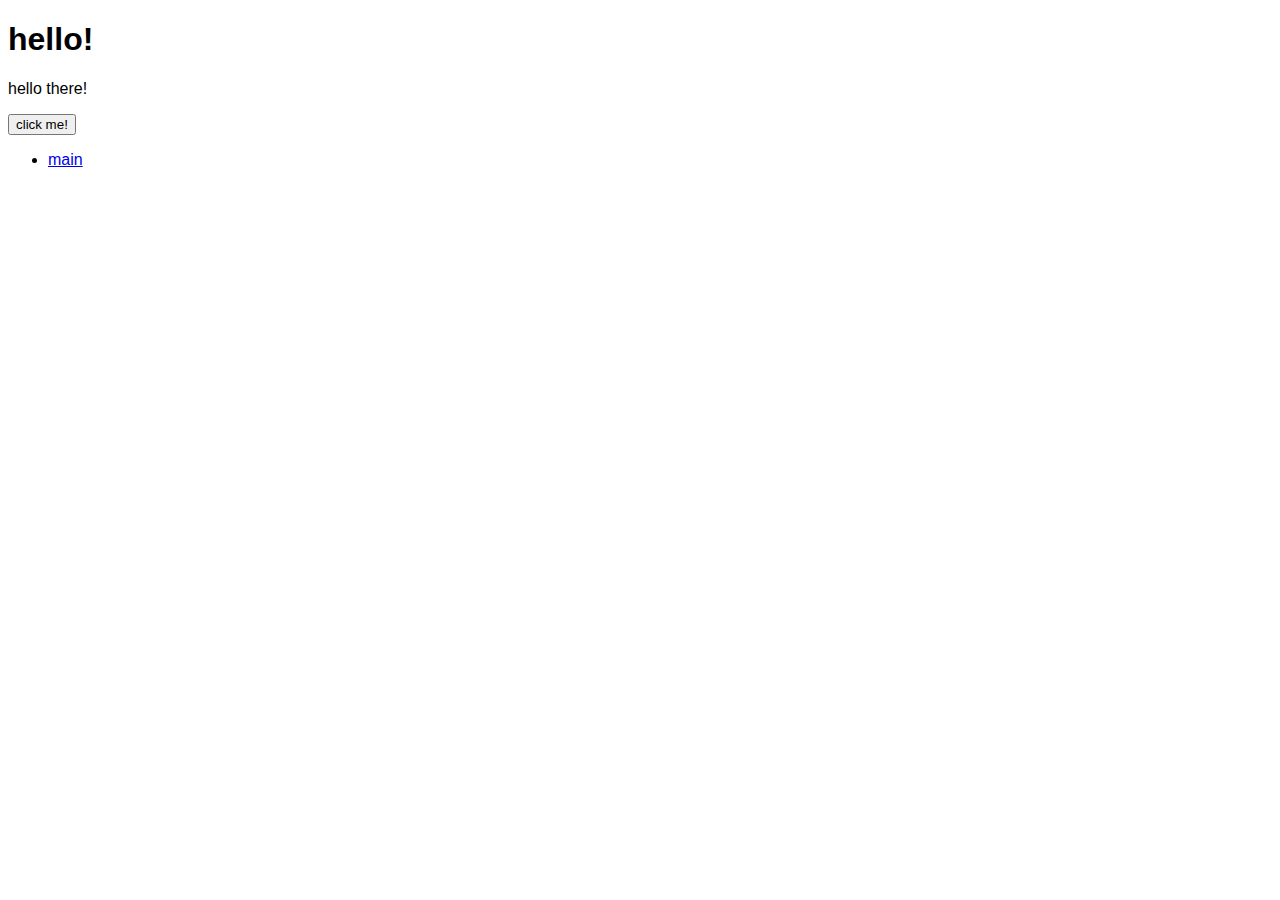
==== index.html @ 0fd153cd "added link" ====
<!DOCTYPE html>

<html>
  <head>
    <title>hello test!</title>
    <link rel="stylesheet" href="style/style.css"/>
  </head>
  <body>
    <script src="js/main.js"></script>
    <h1>hello!</h1>
    <p>hello there!</p>
    <button onclick="alert_me();">click me!</button>
    <ul>
      <li><a href="https://lilterror11.github.io/">main</a></li>
    </ul>
  </body>
</html>
---- style/style.css ----
body {
    font-family: sans-serif;
}
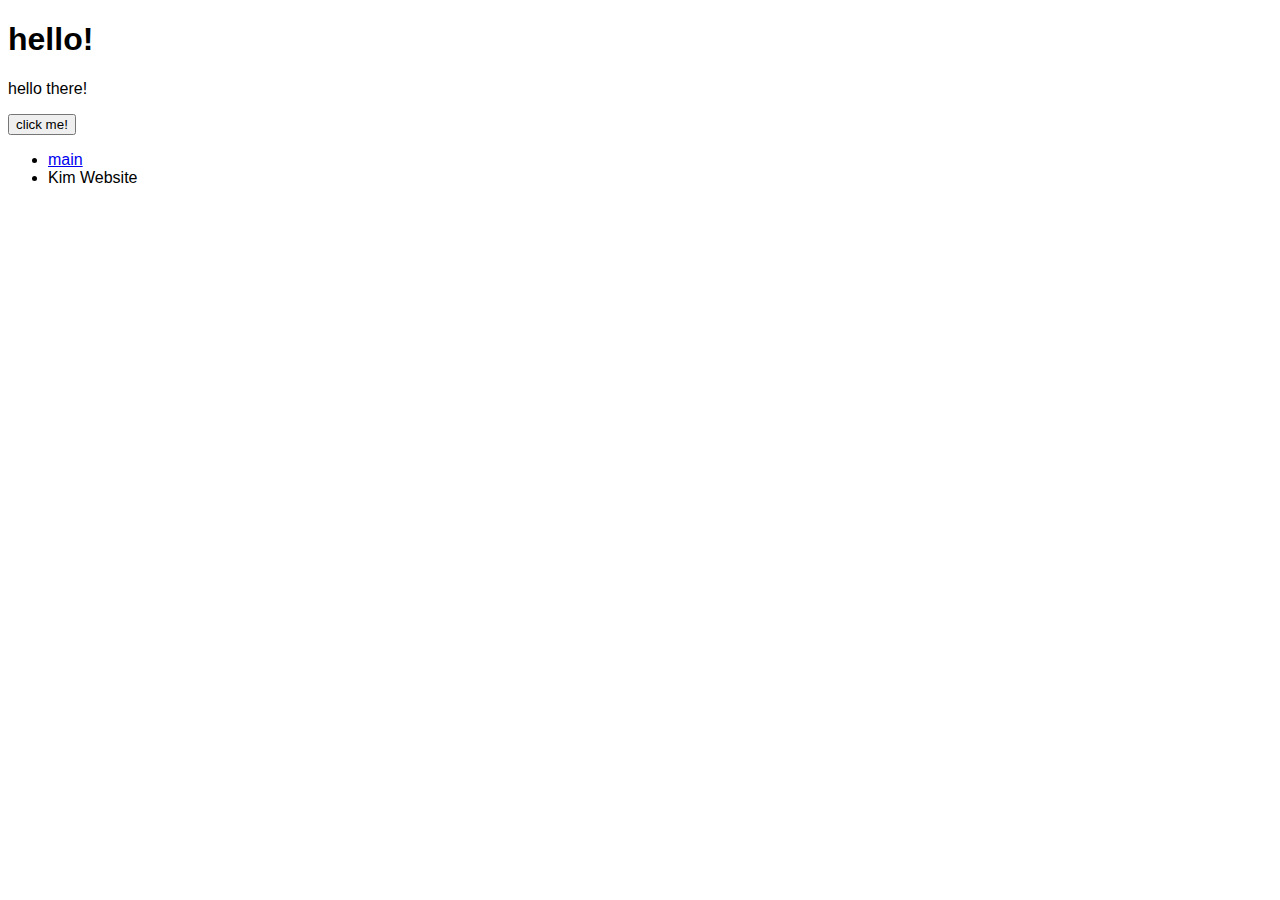
==== commit f0800dfc: "added kim and added link for it" ====
--- a/index.html
+++ b/index.html
@@ -12,6 +12,7 @@
     <button onclick="alert_me();">click me!</button>
     <ul>
       <li><a href="https://lilterror11.github.io/">main</a></li>
+      <li><a href="kim.html"></a>Kim Website</li>
     </ul>
   </body>
 </html>
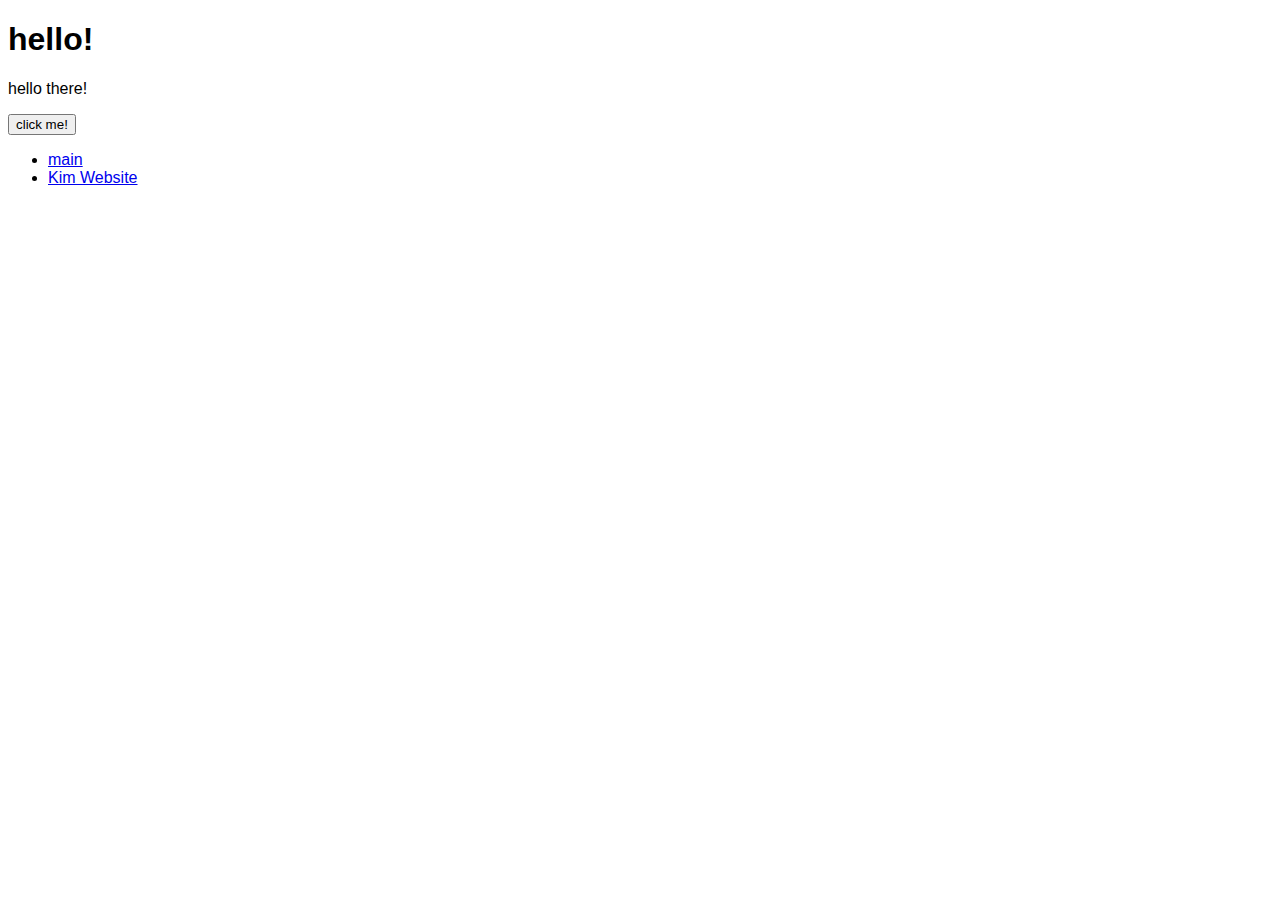
==== commit 3a265bcb: "Update index.html" ====
--- a/index.html
+++ b/index.html
@@ -12,7 +12,7 @@
     <button onclick="alert_me();">click me!</button>
     <ul>
       <li><a href="https://lilterror11.github.io/">main</a></li>
-      <li><a href="kim.html"></a>Kim Website</li>
+      <li><a href="kim.html">Kim Website</a></li>
     </ul>
   </body>
 </html>
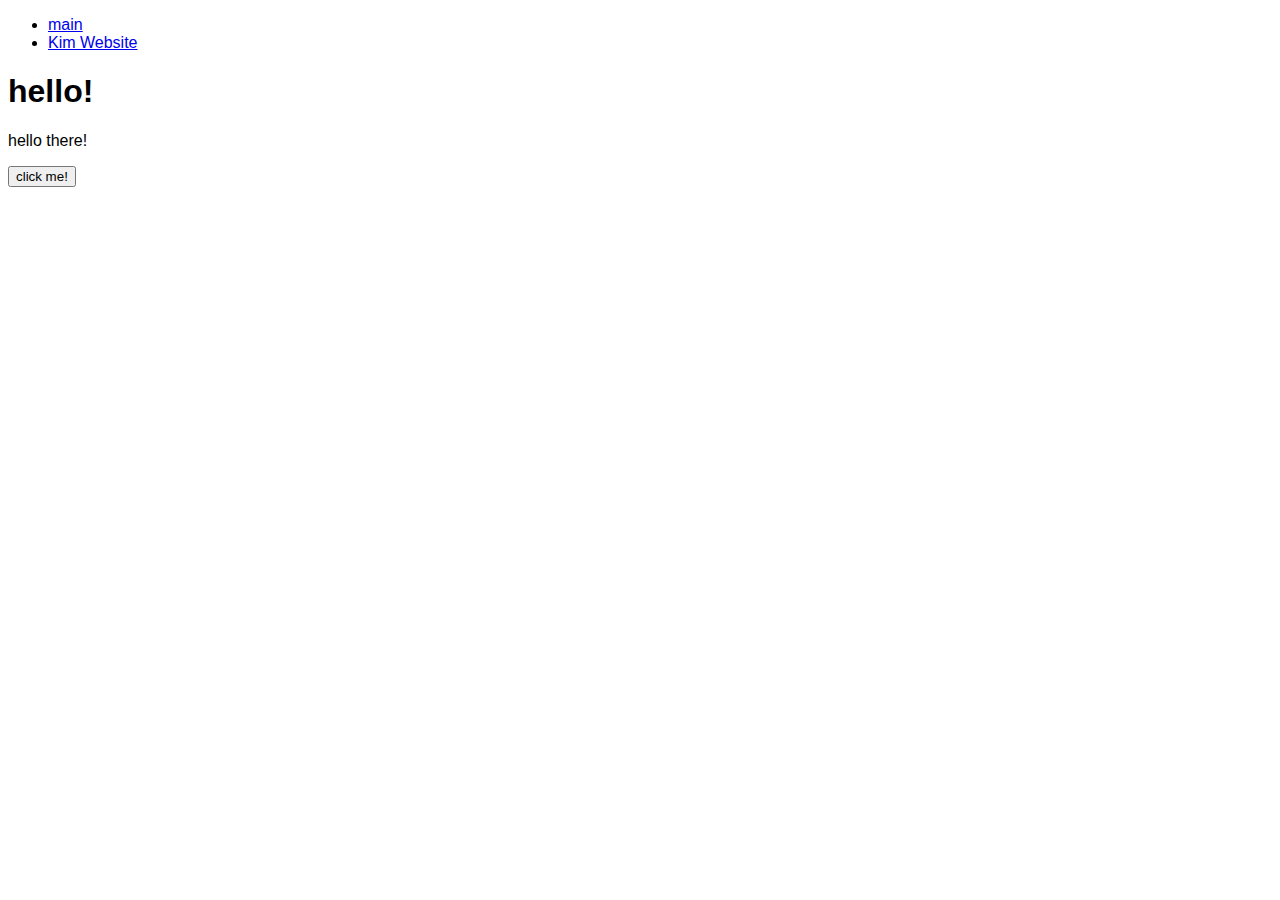
==== commit 4adc875a: "added list to kim.html and css" ====
--- a/index.html
+++ b/index.html
@@ -7,12 +7,12 @@
   </head>
   <body>
     <script src="js/main.js"></script>
+    <ul>
+      <li class="active"><a href="https://lilterror11.github.io/">main</a></li>
+      <li><a href="kim.html">Kim Website</a></li>
+    </ul>
     <h1>hello!</h1>
     <p>hello there!</p>
     <button onclick="alert_me();">click me!</button>
-    <ul>
-      <li><a href="https://lilterror11.github.io/">main</a></li>
-      <li><a href="kim.html">Kim Website</a></li>
-    </ul>
   </body>
 </html>
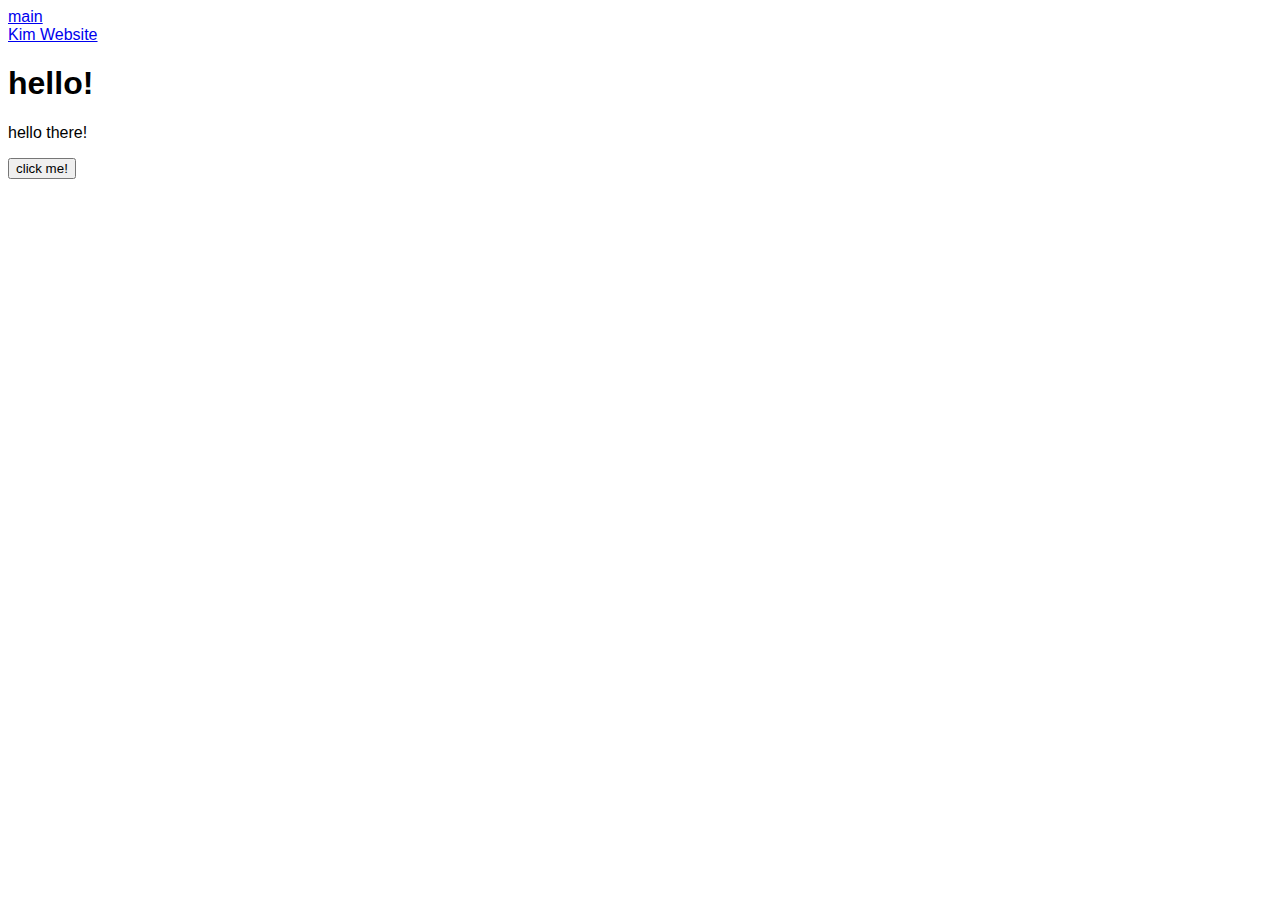
==== commit 46180405: "updated some stuff" ====
--- a/index.html
+++ b/index.html
@@ -7,8 +7,8 @@
   </head>
   <body>
     <script src="js/main.js"></script>
-    <ul>
-      <li class="active"><a href="https://lilterror11.github.io/">main</a></li>
+    <ul class="nav">
+      <li class="active"><a href="index.html">main</a></li>
       <li><a href="kim.html">Kim Website</a></li>
     </ul>
     <h1>hello!</h1>
--- a/style/style.css
+++ b/style/style.css
@@ -1,3 +1,9 @@
 body {
     font-family: sans-serif;
+}
+
+ul.nav {
+    list-style-type: none;
+    margin: 0;
+    padding: 0;
 }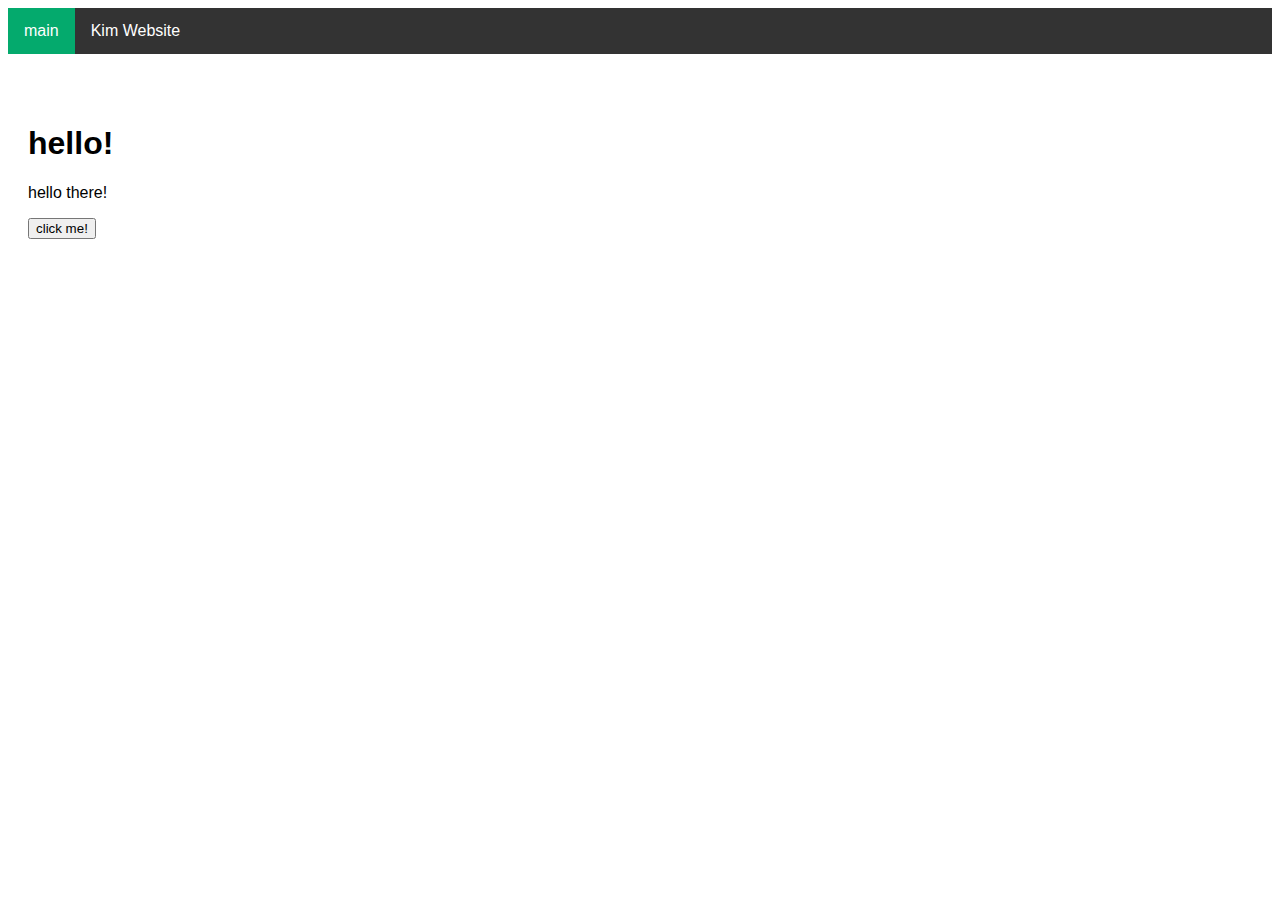
==== commit a4c57f05: "updated formating" ====
--- a/index.html
+++ b/index.html
@@ -11,8 +11,10 @@
       <li class="active"><a href="index.html">main</a></li>
       <li><a href="kim.html">Kim Website</a></li>
     </ul>
-    <h1>hello!</h1>
-    <p>hello there!</p>
-    <button onclick="alert_me();">click me!</button>
+    <div style="padding:20px; margin-top: 30px;">
+      <h1>hello!</h1>
+      <p>hello there!</p>
+      <button onclick="alert_me();">click me!</button>
+    </div>
   </body>
 </html>
--- a/style/style.css
+++ b/style/style.css
@@ -6,4 +6,32 @@
     list-style-type: none;
     margin: 0;
     padding: 0;
+    overflow: hidden;
+    background-color: #333;
+}
+
+ul.nav li {
+    display: inline;
+    float: left;
+}
+
+ul.nav li a {
+    display: block;
+    color: white;
+    text-align: center;
+    padding: 14px 16px;
+    text-decoration: none;
+}
+
+ul.nav li a:hover {
+    background-color: #111;
+}
+
+li.active a:hover {
+    background-color: #006f46af;
+}
+
+
+.active {
+    background-color: #04AA6D;
 }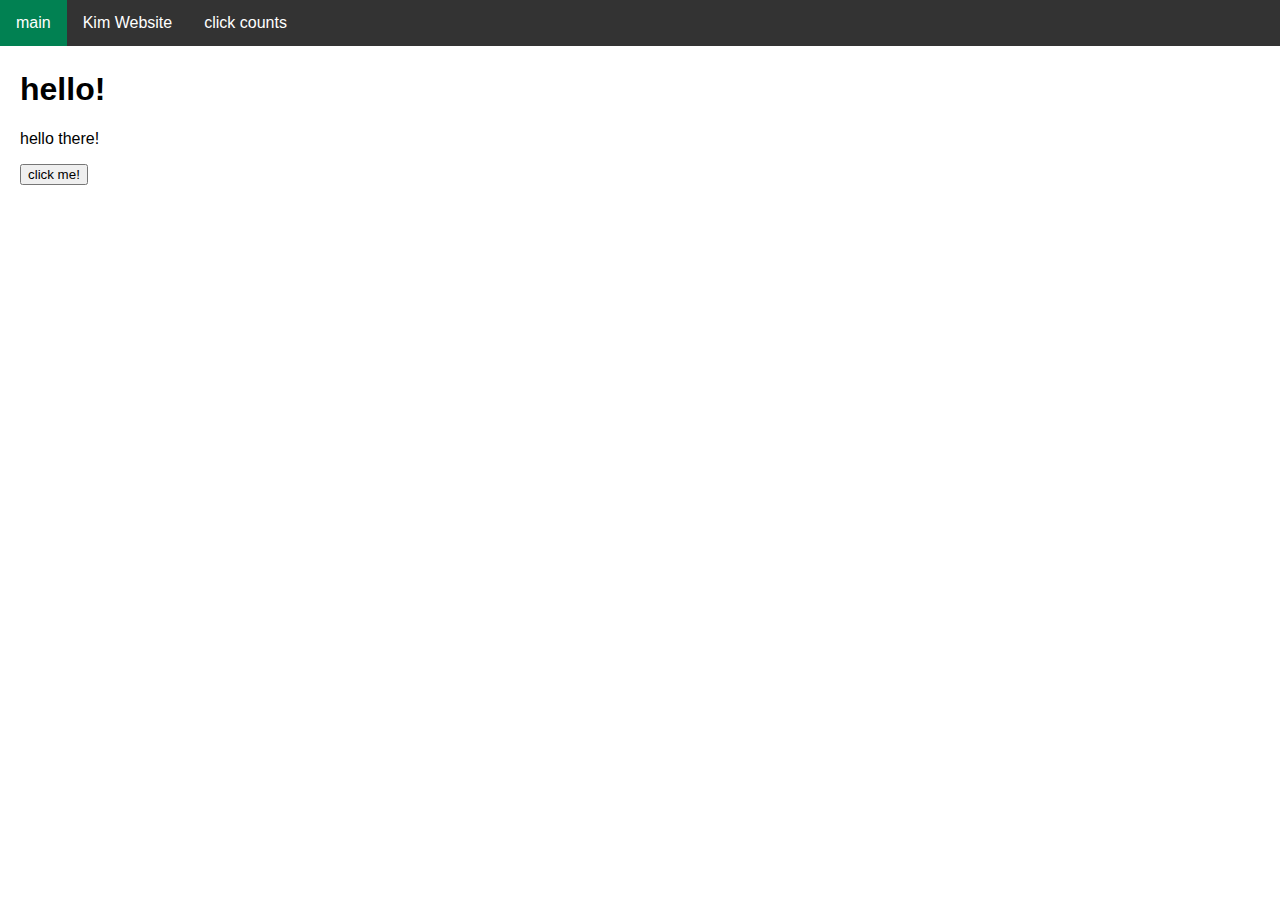
==== commit 18676813: "adding more stuff" ====
--- a/index.html
+++ b/index.html
@@ -10,6 +10,7 @@
     <ul class="nav">
       <li class="active"><a href="index.html">main</a></li>
       <li><a href="kim.html">Kim Website</a></li>
+      <li><a href="counter.html">click counts</a></li>
     </ul>
     <div style="padding:20px; margin-top: 30px;">
       <h1>hello!</h1>
--- a/style/style.css
+++ b/style/style.css
@@ -1,5 +1,6 @@
 body {
     font-family: sans-serif;
+    margin: 0;
 }
 
 ul.nav {
@@ -8,6 +9,9 @@
     padding: 0;
     overflow: hidden;
     background-color: #333;
+    position: fixed;
+    top: 0px;
+    width: 100%;
 }
 
 ul.nav li {
@@ -15,7 +19,7 @@
     float: left;
 }
 
-ul.nav li a {
+li a {
     display: block;
     color: white;
     text-align: center;
@@ -23,12 +27,12 @@
     text-decoration: none;
 }
 
+ul.nav li.active a:hover {
+    background-color: #006f46af;
+}
+
 ul.nav li a:hover {
     background-color: #111;
-}
-
-li.active a:hover {
-    background-color: #006f46af;
 }
 
 
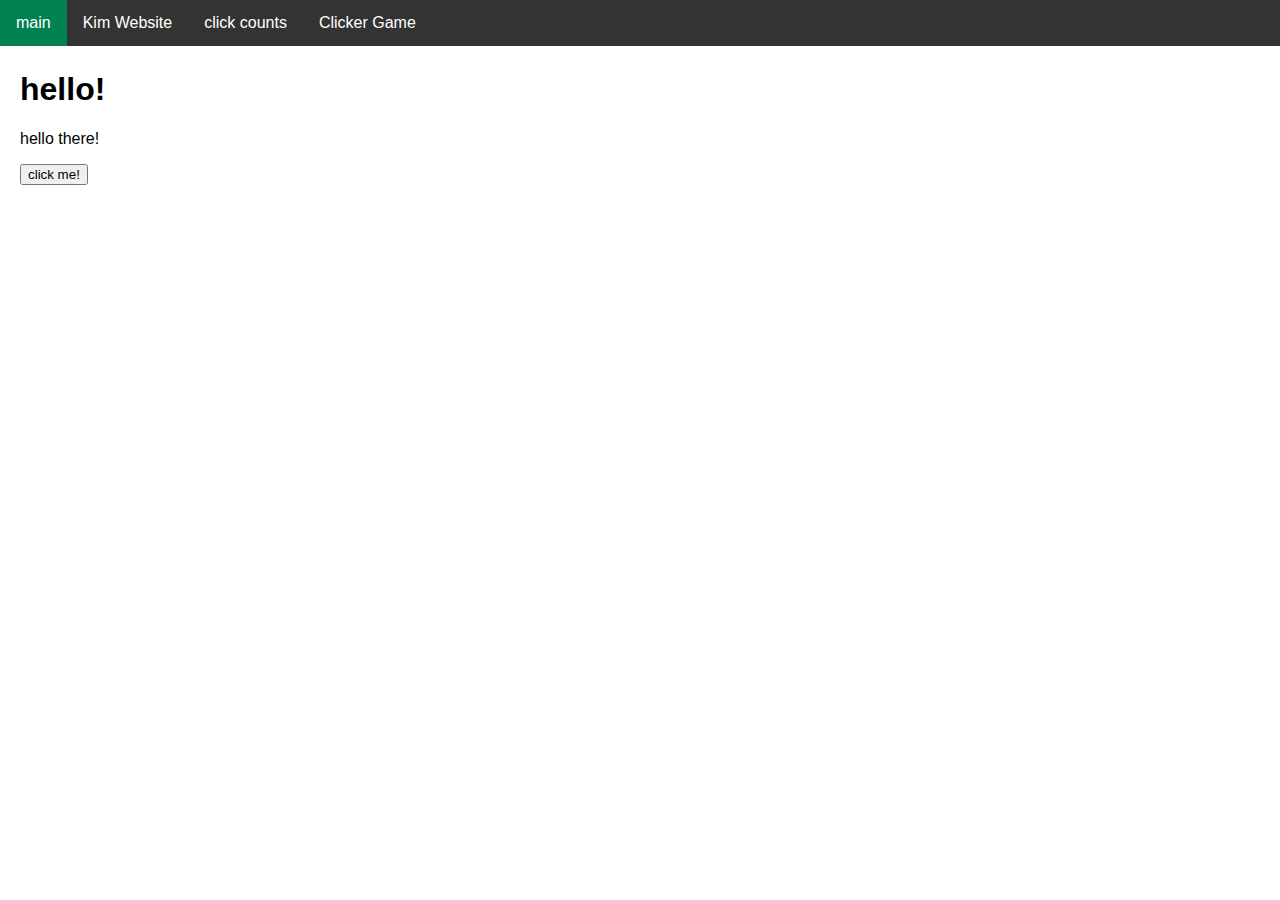
==== commit 77c8a5fa: "added clicker and did some stuff" ====
--- a/index.html
+++ b/index.html
@@ -11,6 +11,7 @@
       <li class="active"><a href="index.html">main</a></li>
       <li><a href="kim.html">Kim Website</a></li>
       <li><a href="counter.html">click counts</a></li>
+      <li><a href="clicker.html">Clicker Game</a></li>
     </ul>
     <div style="padding:20px; margin-top: 30px;">
       <h1>hello!</h1>
